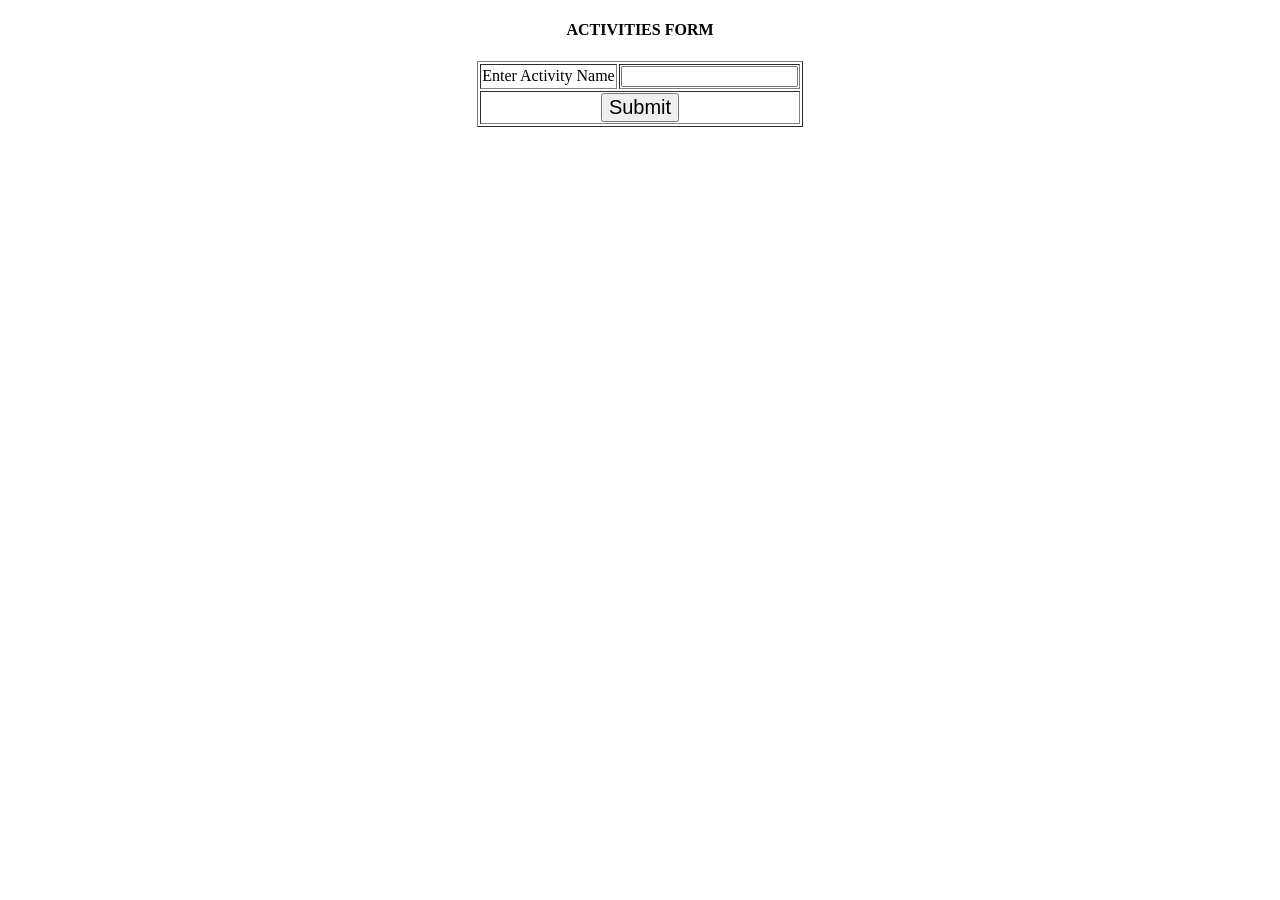
==== environmental_activities_webform.html @ 7b35ea49 "initial commit 2" ====
<!DOCTYPE html>
<html>
<head>
    <title>
        Activities Webform
    </title>
</head>
<body>
    <div align="center">
        <!--<h1>Details Entry Form</h1>-->
    </div>
<form action="envitonmental_activities_entry.php" method="post">
    <table border="1" align="center">
        <thead>
            <h4  align = "center">ACTIVITIES FORM</h4> 
        </thead>
        <tr>
            <td>
            <label>Enter Activity Name</label>
            </td>
            <td><input type = "text" name = "activity_name"</td>
        </tr>
        <tr>
            <td colspan="2" align="center"><input type="submit" name="save" value="Submit" style="font-size:20px"></td>
        </tr>
    </table>
</form>
</body>

</html>
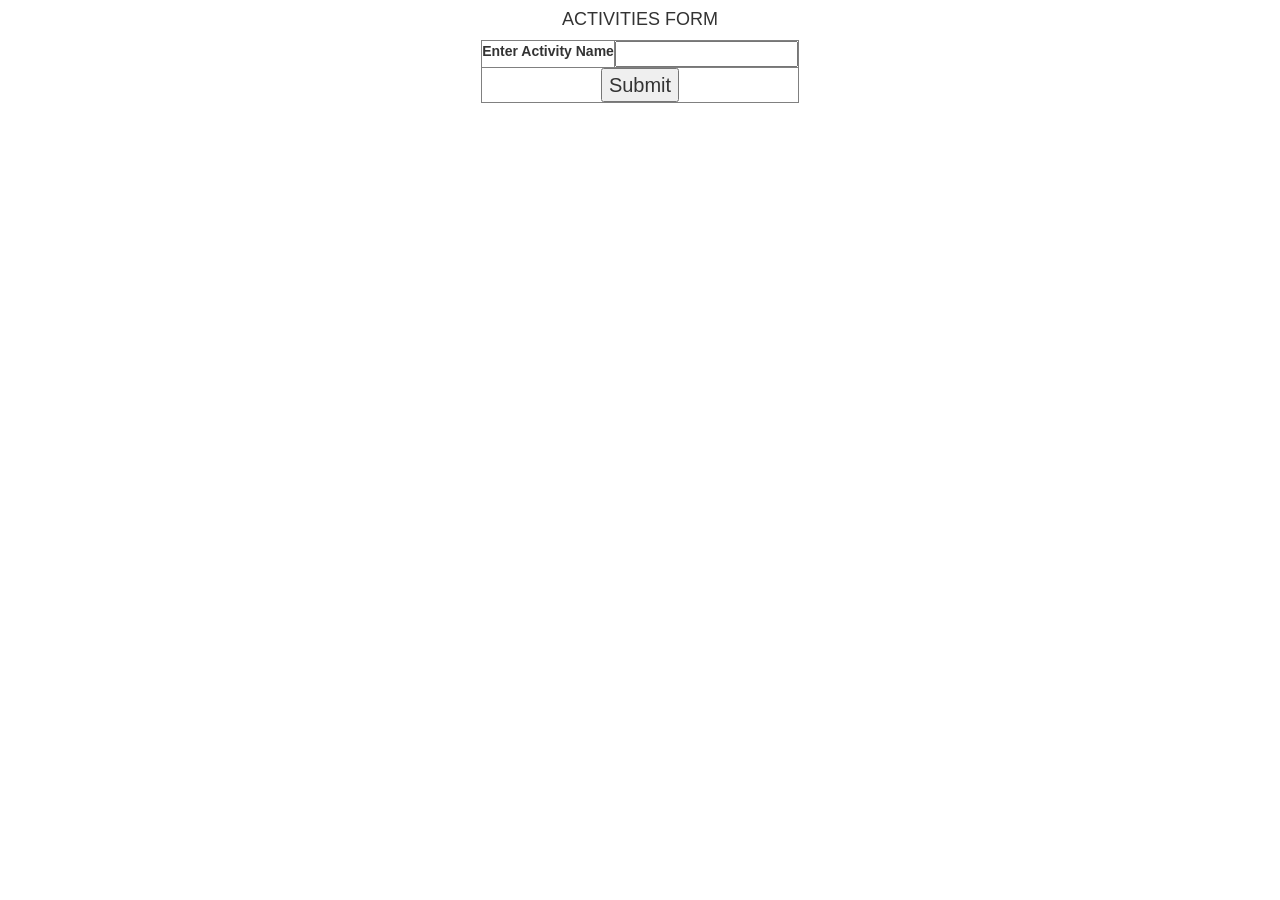
==== commit 13a4a9d9: "Changes" ====
--- a/environmental_activities_webform.html
+++ b/environmental_activities_webform.html
@@ -1,6 +1,8 @@
 <!DOCTYPE html>
 <html>
 <head>
+    <link rel="stylesheet" href="https://maxcdn.bootstrapcdn.com/bootstrap/3.4.1/css/bootstrap.min.css">
+
     <title>
         Activities Webform
     </title>
